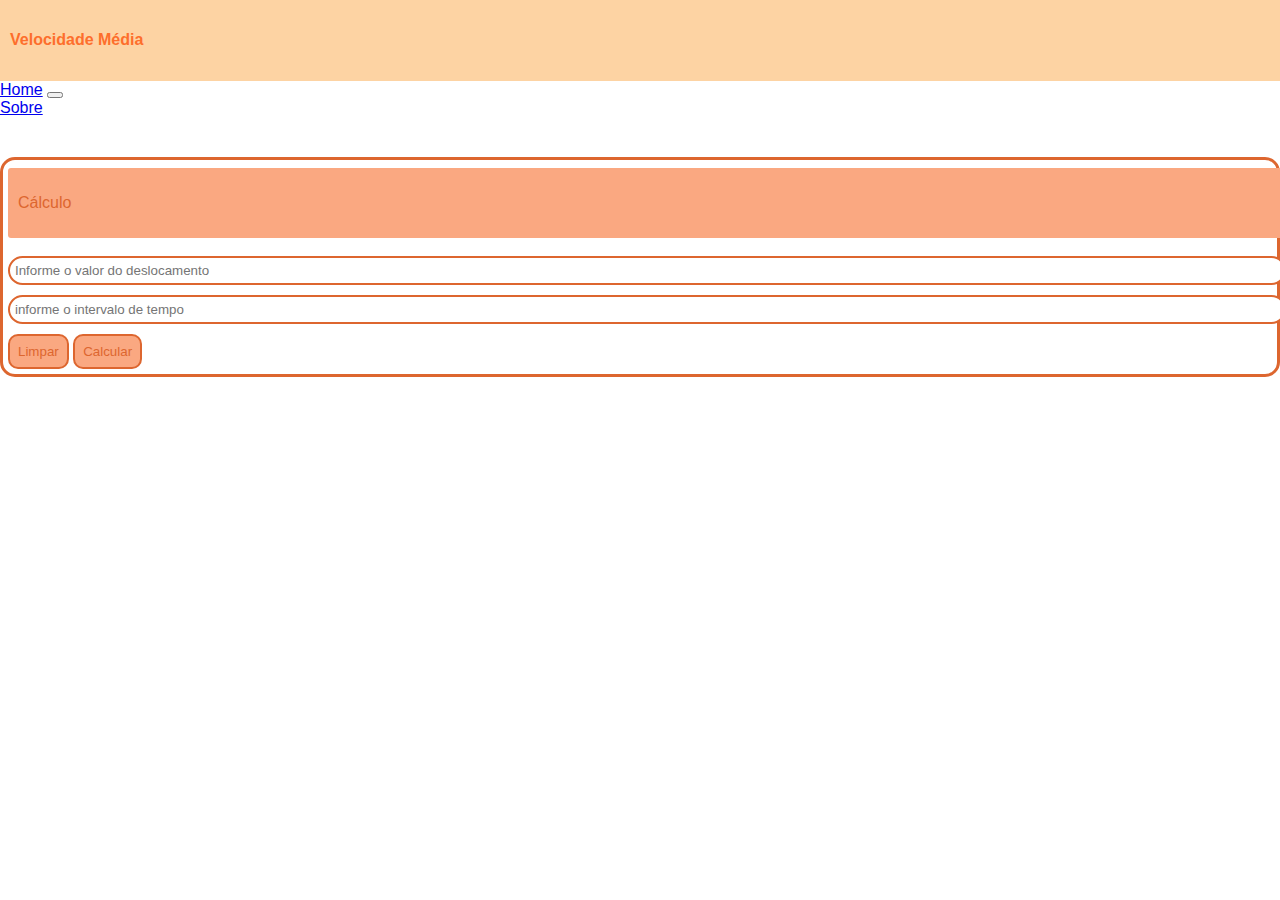
==== Exercício Velocidade média/index.html @ 42028669 "Add files via upload" ====
<!DOCTYPE html>
<html lang="pt-br">
<head>
    <meta charset="UTF-8">
    <meta http-equiv="X-UA-Compatible" content="IE=edge">
    <meta name="viewport" content="width=device-width, initial-scale=1.0">
    <title>Cálculo da Velocidade Média</title>
    <link rel="stylesheet" href="./CSS/estilo.css">
    <link href="https://cdn.jsdelivr.net/npm/bootstrap@5.2.1/dist/css/bootstrap.min.css" rel="stylesheet" integrity="sha384-iYQeCzEYFbKjA/T2uDLTpkwGzCiq6soy8tYaI1GyVh/UjpbCx/TYkiZhlZB6+fzT" crossorigin="anonymous">
</head>
<body>
    <header>
        <h4>Velocidade Média</h4>
    </header>

    <nav class="navbar navbar-expand-lg bg-light">
        <div class="container-fluid">
          <a class="navbar-brand" href="#">Home</a>
          <button class="navbar-toggler" type="button" data-bs-toggle="collapse" data-bs-target="#navbarNavAltMarkup" aria-controls="navbarNavAltMarkup" aria-expanded="false" aria-label="Toggle navigation">
            <span class="navbar-toggler-icon"></span>
          </button>
          <div class="collapse navbar-collapse" id="navbarNavAltMarkup">
            <div class="navbar-nav">
              <a class="nav-link active" aria-current="page" href="#">Sobre</a>
            </div>
          </div>
        </div>
      </nav>

    <div class="container">
        <header>
            <p>Cálculo</p>
        </header>
        <br>
        <input type="Number" placeholder="Informe o valor do deslocamento" id="deslocamento">
        <input type="Number" placeholder="informe o intervalo de tempo" id="tempo">
     <br>
        <button onclick="limpar()">Limpar</button>
        <button onclick="calcular()">Calcular</button> 

    </div>




      <!-- <footer>
        <ul>
            <li>SENAI SC</li>
            <li>Curso de Desenvolvimento de Sistemas</li>
            <li>Lógica de Programação</li>
            <li>Isadora Wenzel da Silveira</li>
        </ul>
    </footer> -->
    
    <script src="./JS/script.js"></script>
    <script src="https://cdn.jsdelivr.net/npm/bootstrap@5.2.1/dist/js/bootstrap.bundle.min.js" integrity="sha384-u1OknCvxWvY5kfmNBILK2hRnQC3Pr17a+RTT6rIHI7NnikvbZlHgTPOOmMi466C8" crossorigin="anonymous"></script>
</body>
</html>
---- Exercício Velocidade média/CSS/estilo.css ----
body{
    margin: 0;
    font-family: Arial;
   
}

header{
    background-color: rgb(253, 211, 163);
    color: rgb(253, 110, 44);
    padding: 10px;
    text-align: left;
}

footer{
    background-color: rgb(253, 110, 44);
    color: #fff;
    padding: 20px;
}

footer li{
    list-style: none;
}

.container{
    margin-top: 40px;
    border: 3px solid rgb(221, 102, 47);
    padding: 5px;
    border-radius: 15px;
    width: 30px 400px;
    
}

.container header{
    background-color: rgb(250, 168, 129);
    width: 100%;
    justify-content: center;
    margin-top: 3px;
    border-radius: 3px;
    color: rgb(221, 102, 47);
}


.container input{
    border: 2px solid rgb(221, 102, 47);
    border-radius: 15px;
    width: 100%;
    padding: 5px;
    margin-block-end: 10px;
}

.container button{
    border: 2px solid rgb(221, 102, 47);
    border-radius: 10px;
    background-color: rgb(250, 168, 129);
    padding: 8px;
    color:rgb(221, 102, 47)
}
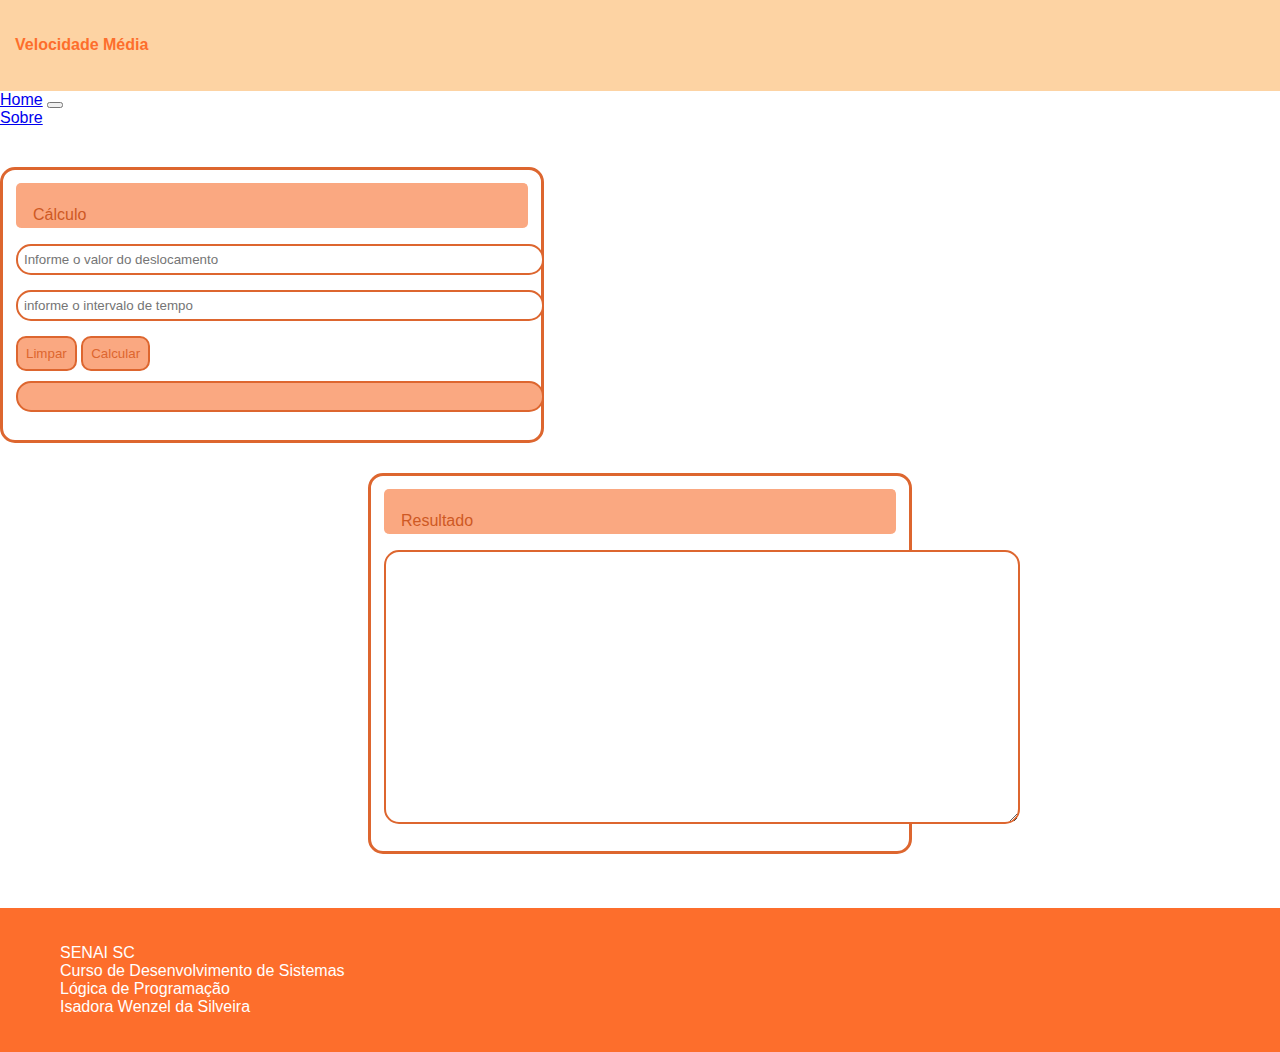
==== commit 88369ab9: "Update index.html" ====
--- a/Exercício Velocidade média/index.html
+++ b/Exercício Velocidade média/index.html
@@ -1,13 +1,17 @@
 <!DOCTYPE html>
 <html lang="pt-br">
+
 <head>
     <meta charset="UTF-8">
     <meta http-equiv="X-UA-Compatible" content="IE=edge">
     <meta name="viewport" content="width=device-width, initial-scale=1.0">
     <title>Cálculo da Velocidade Média</title>
+
+    <link href="https://cdn.jsdelivr.net/npm/bootstrap@5.2.1/dist/css/bootstrap.min.css" rel="stylesheet"
+        integrity="sha384-iYQeCzEYFbKjA/T2uDLTpkwGzCiq6soy8tYaI1GyVh/UjpbCx/TYkiZhlZB6+fzT" crossorigin="anonymous">
     <link rel="stylesheet" href="./CSS/estilo.css">
-    <link href="https://cdn.jsdelivr.net/npm/bootstrap@5.2.1/dist/css/bootstrap.min.css" rel="stylesheet" integrity="sha384-iYQeCzEYFbKjA/T2uDLTpkwGzCiq6soy8tYaI1GyVh/UjpbCx/TYkiZhlZB6+fzT" crossorigin="anonymous">
 </head>
+
 <body>
     <header>
         <h4>Velocidade Média</h4>
@@ -15,44 +19,63 @@
 
     <nav class="navbar navbar-expand-lg bg-light">
         <div class="container-fluid">
-          <a class="navbar-brand" href="#">Home</a>
-          <button class="navbar-toggler" type="button" data-bs-toggle="collapse" data-bs-target="#navbarNavAltMarkup" aria-controls="navbarNavAltMarkup" aria-expanded="false" aria-label="Toggle navigation">
-            <span class="navbar-toggler-icon"></span>
-          </button>
-          <div class="collapse navbar-collapse" id="navbarNavAltMarkup">
-            <div class="navbar-nav">
-              <a class="nav-link active" aria-current="page" href="#">Sobre</a>
+            <a class="navbar-brand" href="#">Home</a>
+            <button class="navbar-toggler" type="button" data-bs-toggle="collapse" data-bs-target="#navbarNavAltMarkup"
+                aria-controls="navbarNavAltMarkup" aria-expanded="false" aria-label="Toggle navigation">
+                <span class="navbar-toggler-icon"></span>
+            </button>
+            <div class="collapse navbar-collapse" id="navbarNavAltMarkup">
+                <div class="navbar-nav">
+                    <a class="nav-link active" aria-current="page" href="#">Sobre</a>
+                </div>
             </div>
-          </div>
         </div>
-      </nav>
+    </nav>
 
     <div class="container">
-        <header>
+        <div class="titulo">
             <p>Cálculo</p>
-        </header>
-        <br>
-        <input type="Number" placeholder="Informe o valor do deslocamento" id="deslocamento">
-        <input type="Number" placeholder="informe o intervalo de tempo" id="tempo">
-     <br>
+        </div>
+
+        <input type="number" placeholder="Informe o valor do deslocamento" id="deslocamento">
+        <input type="number" placeholder="informe o intervalo de tempo" id="tempo">
+
         <button onclick="limpar()">Limpar</button>
-        <button onclick="calcular()">Calcular</button> 
+        <button onclick="calcular()">Calcular</button>
+
+        <input type="number" class="input-result" id="resultado" >
+
+    </div>
+
+
+    <div class="resultado">
+        <div class="titulo">
+            <p>Resultado</p>
+        </div>
+
+        <textarea class="historico" id="result" rows="10"></textarea>
 
     </div>
 
 
 
+    <br>
+    <br>
+    <br>
 
-      <!-- <footer>
+    <footer>
         <ul>
             <li>SENAI SC</li>
             <li>Curso de Desenvolvimento de Sistemas</li>
             <li>Lógica de Programação</li>
             <li>Isadora Wenzel da Silveira</li>
         </ul>
-    </footer> -->
-    
+    </footer>
+
     <script src="./JS/script.js"></script>
-    <script src="https://cdn.jsdelivr.net/npm/bootstrap@5.2.1/dist/js/bootstrap.bundle.min.js" integrity="sha384-u1OknCvxWvY5kfmNBILK2hRnQC3Pr17a+RTT6rIHI7NnikvbZlHgTPOOmMi466C8" crossorigin="anonymous"></script>
+    <script src="https://cdn.jsdelivr.net/npm/bootstrap@5.2.1/dist/js/bootstrap.bundle.min.js"
+        integrity="sha384-u1OknCvxWvY5kfmNBILK2hRnQC3Pr17a+RTT6rIHI7NnikvbZlHgTPOOmMi466C8"
+        crossorigin="anonymous"></script>
 </body>
-</html>+
+</html>
--- a/Exercício Velocidade média/CSS/estilo.css
+++ b/Exercício Velocidade média/CSS/estilo.css
@@ -6,8 +6,15 @@
 
 header{
     background-color: rgb(253, 211, 163);
+    width: 100%;
+    justify-content: center;
+    color: rgb(221, 102, 47);
+    padding: 15px;
+}
+
+h4{
+    background-color: rgb(253, 211, 163);
     color: rgb(253, 110, 44);
-    padding: 10px;
     text-align: left;
 }
 
@@ -24,28 +31,34 @@
 .container{
     margin-top: 40px;
     border: 3px solid rgb(221, 102, 47);
-    padding: 5px;
+    padding: 13px;
     border-radius: 15px;
-    width: 30px 400px;
+    width:40%
     
 }
 
-.container header{
-    background-color: rgb(250, 168, 129);
-    width: 100%;
-    justify-content: center;
-    margin-top: 3px;
-    border-radius: 3px;
-    color: rgb(221, 102, 47);
+.titulo p {
+    margin-left: 10px;
+    color: rgb(206, 89, 36);
+    padding: 4px;
 }
+
+.titulo {
+    border: 3px solid #faa881;;
+    border-radius: 5px;
+    background-color: #faa881;;
+    margin-bottom: 10px;
+    border-bottom: 4px;
+}
+
 
 
 .container input{
     border: 2px solid rgb(221, 102, 47);
     border-radius: 15px;
     width: 100%;
-    padding: 5px;
-    margin-block-end: 10px;
+    padding: 6px;
+    margin-block-end: 15px;
 }
 
 .container button{
@@ -54,4 +67,39 @@
     background-color: rgb(250, 168, 129);
     padding: 8px;
     color:rgb(221, 102, 47)
-}+}
+
+.resultado {
+    border: 3px solid rgb(221, 102, 47);
+    padding: 13px;
+    margin: auto;
+    width: 40%;
+    border-radius: 15px;
+    margin-top: 30px;
+}
+
+.resultado header {
+    background-color: #faa881;
+    width: 100%;
+    justify-content: center;
+    margin-top: 10px;
+    border-radius: 3px;
+    color: rgb(221, 102, 47);
+}
+
+.resultado p {
+    margin-left: 10px;
+}
+
+.historico {
+    border: 2px solid rgb(221, 102, 47);
+    border-radius: 15px;
+    width: 100%;
+    padding: 60px;
+    margin-block-end: 10px;
+}
+
+.input-result {
+    margin-top: 10px;
+    background-color:#faa881 ;
+}
